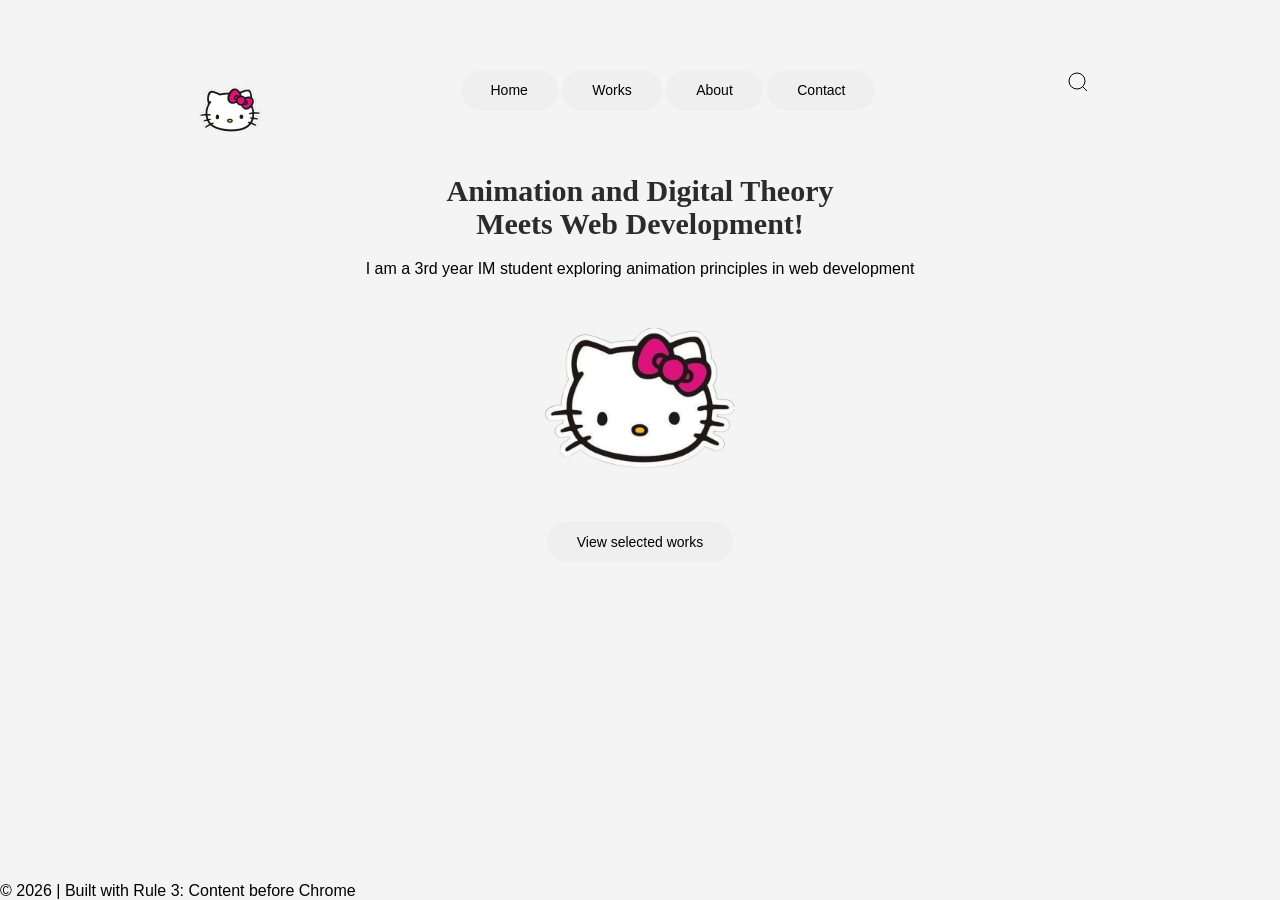
==== index.html @ 32e0acb9 "Initial commit" ====
<!DOCTYPE html>
<html lang="en">
<head>
    <meta charset="UTF-8">
    <meta name="viewport" content="width=device-width, initial-scale=1.0">
    <title>Lindiwe Makiri | Creative Technologist Portfolio</title>
    <link rel="stylesheet" href="CSS/main.css">
    <script src="js/main.js" defer></script>
</head>
<body class="body">
                 <!--Navbar-->
   <nav class="navbar home-page">
            <div class="nav-container">
                <div class="logo">
                    <img src="assets/pic logo.png" alt="Hello Kitty logo" width="80px" height="80px"> <!--image logo-->
                </div>
                <!--Hamburger icon-->
                  <!--Menu links-->
            <div class="nav-buttons">
                <button><a class="home" href="index.html">Home</a></button>
                <button><a class="works" href="works.html">Works</a></button> 
                <button><a class="about" href="about.html">About</a></button>
                <button><a class="contact" href="contact.html">Contact</a></button>
             </div>
                    
                    <!--Search icon-->
                <svg class="search-icon" width="24" height="24" viewBox="0 0 24 24" fill="none" stroke="currentColor">
                 <circle cx="11" cy="11" r="8"></circle>
                 <line x1="21" y1="21" x2="16.65" y2="16.65"></line>
                </svg> 
                </div>
            </div>
          
        </nav>
  

    <main>
        <!--Hero Section-->
        <section class="hero">
           <div class="hero-content">
            <h1 class="hero-description">
                 Animation and Digital Theory 
                <br>
                 Meets Web Development! 
            </h1>
            <p hero-subtitle>I am a 3rd year IM student exploring animation
                 principles in web development</p>
                 <section class="Hero-image">
                    <div> <img src="assets/pic logo.png" alt="hello kitty" width="240px" height="240px"></div>
                    </section>
                    <div class="hero-button">
                       <button> <a href="works.html">View selected works</a></button>
                    </div>
    </main>

    <footer class="bottom-footer">
       <div>
         <p>&copy; 2026 | Built with Rule 3: Content before Chrome</p>
       </div>
    </footer>

</body>
</html>
---- CSS/main.css ----
*{
    margin: 0;
    padding: 0;
    box-sizing: border-box;
}

.body {
    padding-top: 70px;
    font-family: Helvetica, sans-serif;
    background: #f4f4f4;
    
}

/*keep nav-bar at top*/

.nav-container {
    display: flex;
    align-items: stretch;
    justify-content: space-evenly;
}

/*Hero button responsive css*/

button {
    padding: 12px 30px;
    border-radius: 20px;
    font-size: 14px;
    border-width: 0;
    font-family: Verdana, Geneva, Tahoma, sans-serif
   }
.nav-buttons a {
     text-decoration: none;
     color: black ;
}
a:hover {
    text-decoration: underline;
}
.hero-button :hover {
    text-decoration:underline ;
}
.hero {
    display: flex;
    justify-content: center;
    text-align: center;
    margin-top: 0;
}
.hero-button a{
    text-decoration: none;
    color: black;
}

.hero-description {
    padding: 20px;
    font-family: serif;
    font-size: 30px;
    font-style: normal;
    line-height: 1.1;
    color: rgb(44, 43, 43);
}
 p {
    font-family: ;
    font-size: bold ;
}
.bottom-footer {
  position: fixed;
  left: 0;
  bottom: 0;
  width: 100%;
}
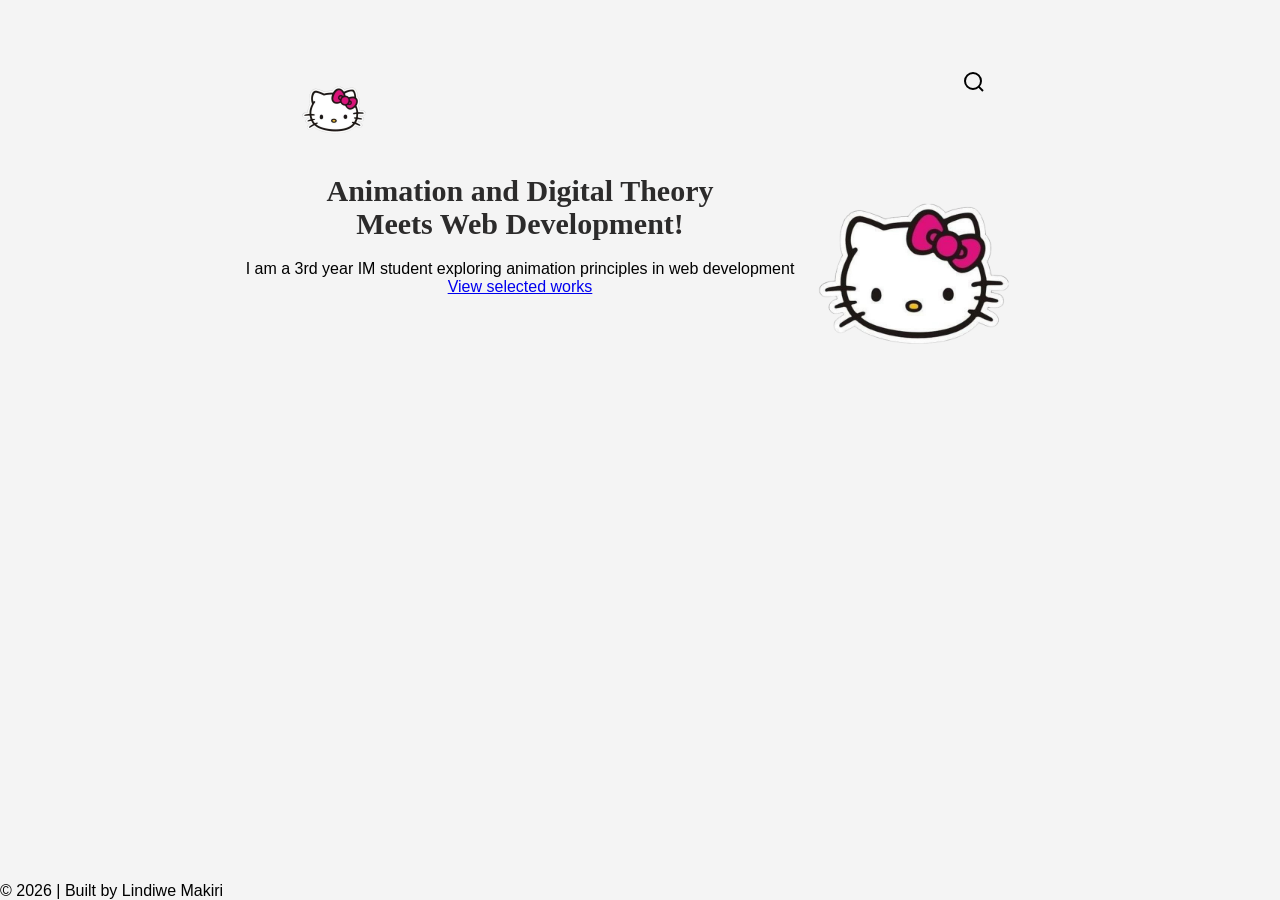
==== commit 86d60db5: "Fix semantic HTML structure and optimize page layouts" ====
--- a/index.html
+++ b/index.html
@@ -3,60 +3,59 @@
 <head>
     <meta charset="UTF-8">
     <meta name="viewport" content="width=device-width, initial-scale=1.0">
-    <title>Lindiwe Makiri | Creative Technologist Portfolio</title>
-    <link rel="stylesheet" href="CSS/main.css">
+    <title>Lindiwe Makiri | Web Portfolio</title>
+    <!-- Double check if your folder is named uppercase 'CSS' or lowercase 'css' -->
+    <link rel="stylesheet" href="CSS/main.css"> 
     <script src="js/main.js" defer></script>
 </head>
 <body class="body">
-                 <!--Navbar-->
-   <nav class="navbar home-page">
-            <div class="nav-container">
-                <div class="logo">
-                    <img src="assets/pic logo.png" alt="Hello Kitty logo" width="80px" height="80px"> <!--image logo-->
-                </div>
-                <!--Hamburger icon-->
-                  <!--Menu links-->
-            <div class="nav-buttons">
-                <button><a class="home" href="index.html">Home</a></button>
-                <button><a class="works" href="works.html">Works</a></button> 
-                <button><a class="about" href="about.html">About</a></button>
-                <button><a class="contact" href="contact.html">Contact</a></button>
-             </div>
+
+    <!--Navbar-->
+    <nav class="navbar home-page">
+        <div class="nav-container">
+            <div class="logo">
+                <img src="assets/pic logo.png" alt="Hello Kitty logo" width="80" height="80">
+            </div>
+            
+            <!-- Menu links (JavaScript dynamically injects links here) -->
+            <div class="nav-menu" id="global-nav">
+                <!-- If you aren't using JS to inject links yet, you can put your standard <a> tags here -->
+            </div>
                     
-                    <!--Search icon-->
-                <svg class="search-icon" width="24" height="24" viewBox="0 0 24 24" fill="none" stroke="currentColor">
-                 <circle cx="11" cy="11" r="8"></circle>
-                 <line x1="21" y1="21" x2="16.65" y2="16.65"></line>
-                </svg> 
-                </div>
-            </div>
-          
-        </nav>
+            <!--Search icon-->
+            <svg class="search-icon" width="24" height="24" viewBox="0 0 24 24" fill="none" stroke="currentColor" stroke-width="2">
+                <circle cx="11" cy="11" r="8"></circle>
+                <line x1="21" y1="21" x2="16.65" y2="16.65"></line>
+            </svg> 
+        </div>
+    </nav>
   
-
+    <!--Main Content-->
     <main>
         <!--Hero Section-->
         <section class="hero">
-           <div class="hero-content">
-            <h1 class="hero-description">
-                 Animation and Digital Theory 
-                <br>
-                 Meets Web Development! 
-            </h1>
-            <p hero-subtitle>I am a 3rd year IM student exploring animation
-                 principles in web development</p>
-                 <section class="Hero-image">
-                    <div> <img src="assets/pic logo.png" alt="hello kitty" width="240px" height="240px"></div>
-                    </section>
-                    <div class="hero-button">
-                       <button> <a href="works.html">View selected works</a></button>
-                    </div>
+            <div class="hero-content">
+                <h1 class="hero-description">
+                    Animation and Digital Theory <br> Meets Web Development!
+                </h1>
+                <p class="hero-subtitle">I am a 3rd year IM student exploring animation principles in web development</p>
+                
+                <div class="hero-button-container">
+                    <a href="works.html" class="hero-button">View selected works</a>
+                </div>
+            </div>
+
+            <div class="hero-image">
+                <img src="assets/pic logo.png" alt="hello kitty" width="240" height="240">
+            </div>
+        </section>
     </main>
 
+    <!--Footer-->
     <footer class="bottom-footer">
-       <div>
-         <p>&copy; 2026 | Built with Rule 3: Content before Chrome</p>
-       </div>
+        <div>
+            <p>&copy;  2026 | Built by Lindiwe Makiri</p>
+        </div>
     </footer>
 
 </body>
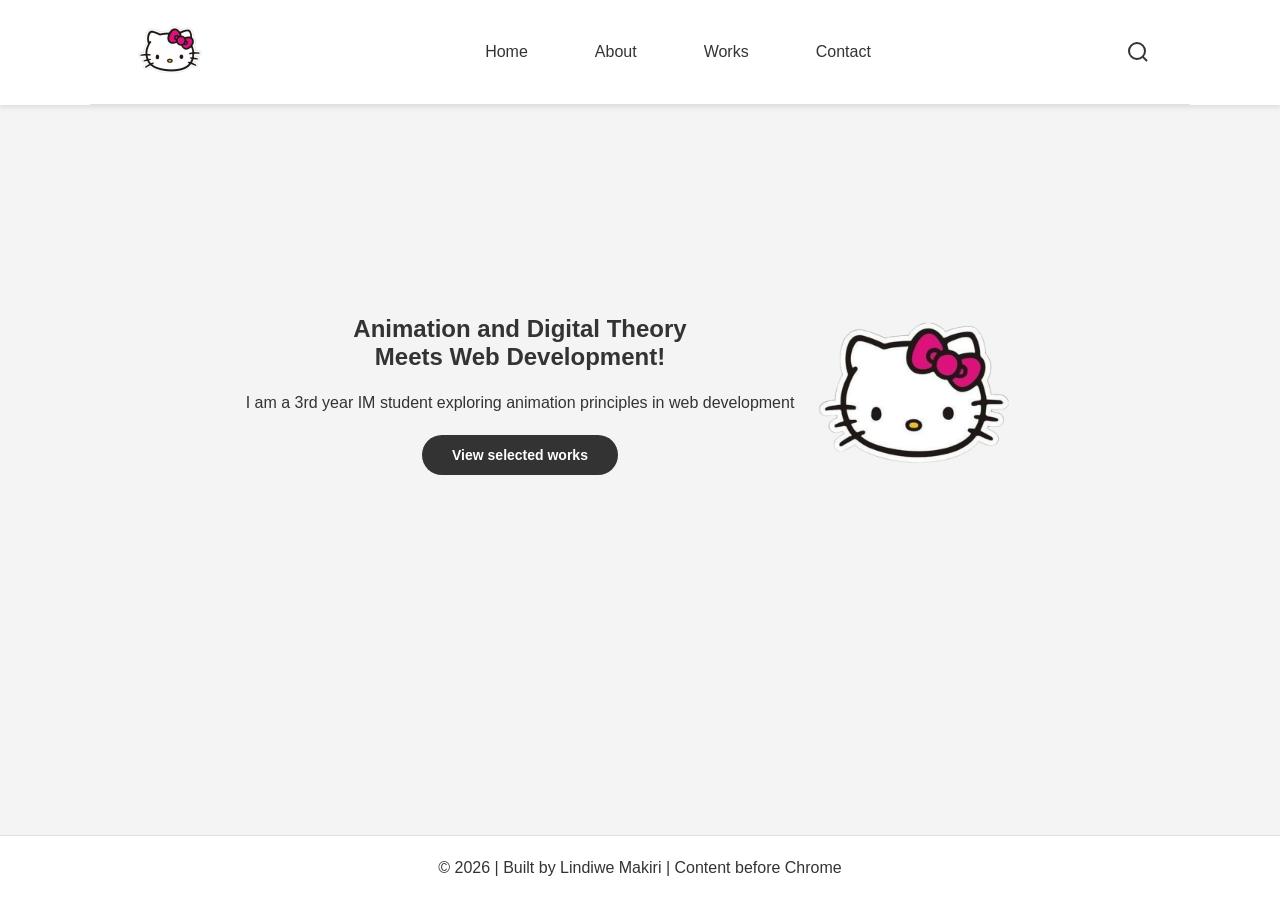
==== commit 9c6da425: "Implement classic two-column responsive split layout for About page" ====
--- a/index.html
+++ b/index.html
@@ -54,7 +54,8 @@
     <!--Footer-->
     <footer class="bottom-footer">
         <div>
-            <p>&copy;  2026 | Built by Lindiwe Makiri</p>
+            <p>&copy;  2026 | Built by Lindiwe Makiri | Content before Chrome
+            </p>
         </div>
     </footer>
 
--- a/CSS/main.css
+++ b/CSS/main.css
@@ -1,69 +1,240 @@
-*{
+/* 1. Global Reset */
+* {
     margin: 0;
     padding: 0;
     box-sizing: border-box;
 }
 
+/* 2. Base Page Layout (Keeps footer stuck to bottom naturally) */
+html, body {
+    height: 100%;
+}
+
 .body {
-    padding-top: 70px;
-    font-family: Helvetica, sans-serif;
-    background: #f4f4f4;
-    
-}
-
-/*keep nav-bar at top*/
+    display: flex;
+    flex-direction: column;
+    font-family: Helvetica, Arial, sans-serif;
+    background-color: #f4f4f4;
+    color: #333333;
+    padding-top: 80px; /* Leaves room for the fixed navbar */
+}
+
+/* Base text styling */
+p {
+    font-size: 16px;
+    line-height: 1.5;
+}
+
+/* 3. Global Navbar Styling */
+.navbar {
+    position: fixed;
+    top: 0;
+    left: 0;
+    width: 100%;
+    background-color: #ffffff;
+    box-shadow: 0 2px 5px rgba(0,0,0,0.1);
+    z-index: 1000;
+}
 
 .nav-container {
     display: flex;
-    align-items: stretch;
-    justify-content: space-evenly;
-}
-
-/*Hero button responsive css*/
-
-button {
+    justify-content: space-between;
+    align-items: center;
+    max-width: 1100px;
+    margin: 0 auto;
+    padding: 10px 20px;
+}
+
+/* Nav Menu Links */
+.nav-menu a {
+    text-decoration: none;
+    color: #333333;
+    font-weight: bold;
+    margin-left: 20px;
+}
+
+.nav-menu a:hover {
+    text-decoration: underline;
+}
+
+/* 4. Global Button Styling */
+.hero-button {
+    display: inline-block;
     padding: 12px 30px;
-    border-radius: 20px;
+    background-color: #333333;
+    color: #ffffff;
+    text-decoration: none;
+    border-radius: 25px;
     font-size: 14px;
-    border-width: 0;
-    font-family: Verdana, Geneva, Tahoma, sans-serif
-   }
-.nav-buttons a {
-     text-decoration: none;
-     color: black ;
-}
-a:hover {
-    text-decoration: underline;
-}
-.hero-button :hover {
-    text-decoration:underline ;
+    font-weight: bold;
+    transition: background-color 0.2s ease;
+}
+
+.hero-button:hover {
+    background-color: #555555;
+    text-decoration: none;
+}
+
+/* 5. Mobile Hamburger Styles (Hidden on Desktop) */
+.hamburger {
+    display: none;
+    cursor: pointer;
+    background: none;
+    border: none;
+}
+
+.bar {
+    display: block;
+    width: 25px;
+    height: 3px;
+    margin: 5px auto;
+    background-color: #333333;
+    transition: all 0.3s ease-in-out;
+}
+
+/* 6. Unified Mobile Styles */
+@media screen and (max-width: 768px) {
+    .hamburger {
+        display: block; /* Show menu icon on mobile */
+    }
+
+    .nav-menu {
+        display: none; /* Hide menu links by default on mobile */
+        flex-direction: column;
+        position: absolute;
+        top: 70px;
+        left: 0;
+        width: 100%;
+        background-color: #ffffff;
+        padding: 20px;
+        box-shadow: 0px 4px 10px rgba(0, 0, 0, 0.1);
+        align-items: center;
+        gap: 15px;
+    }
+
+    /* When JS triggers class switch */
+    .nav-menu.active {
+        display: flex;
+    }
+}
+
+/* 7. Global Footer Styling */
+.bottom-footer {
+    margin-top: auto; /* Pushes the footer to the bottom of the viewport if content is short */
+    background-color: #ffffff;
+    text-align: center;
+    padding: 20px;
+    width: 100%;
+    border-top: 1px solid #e0e0e0;
 }
 .hero {
     display: flex;
     justify-content: center;
+    align-items: center;
     text-align: center;
-    margin-top: 0;
-}
-.hero-button a{
-    text-decoration: none;
-    color: black;
-}
-
-.hero-description {
-    padding: 20px;
-    font-family: serif;
-    font-size: 30px;
-    font-style: normal;
-    line-height: 1.1;
-    color: rgb(44, 43, 43);
-}
- p {
-    font-family: ;
-    font-size: bold ;
-}
-.bottom-footer {
-  position: fixed;
-  left: 0;
-  bottom: 0;
-  width: 100%;
-}
+    min-height: 70vh; /* Centers the whole block vertically on the screen */
+    padding: 40px 20px;
+}
+
+.hero-content {
+    display: flex;
+    flex-direction: column; /* Stacks title, description, and button neatly */
+    align-items: center;
+    gap: 20px; /* Gives good white space  between elements */
+    max-width: 800px;
+}
+/*Side by side navigation styling  */
+
+/* The outer container that holds Logo, Links, and Search */
+.nav-container {
+    display: flex;
+    justify-content: space-between;
+    align-items: center;
+    padding: 10px 40px;
+    background-color: #ffffff;
+    border-bottom: 1px solid #e0e0e0;
+}
+
+/* The box with JS-injected links */
+#global-nav {
+    display: flex;
+    align-items: center;
+    gap: 20px;
+}
+
+/* Nav link styling */
+.nav-links {
+    display: flex;
+    list-style: none;
+    gap: 15px;
+    margin: 0;
+    padding: 0;
+}
+
+.nav-links li a {
+    text-decoration: none;
+    color: #333333;
+    font-weight: 500;
+    font-family: sans-serif;
+    padding: 8px 16px;
+    border-radius: 4px;
+    transition: background-color 0.2s ease;
+}
+
+/* Hover effect to mimic your button wireframe fields */
+.nav-links li a:hover, 
+.nav-links li a.active {
+    background-color: #e0e0e0;
+    color: #000000;
+}
+
+/* HAMBURGER STYLING  */
+.hamburger {
+    display: none; /* Invisible on wide screens */
+    flex-direction: column;
+    justify-content: space-between;
+    width: 24px;
+    height: 18px;
+    background: transparent;
+    border: none;
+    cursor: pointer;
+    padding: 0;
+    z-index: 101;
+}
+
+.hamburger .bar {
+    width: 100%;
+    height: 3px;
+    background-color: #333333;
+    border-radius: 2px;
+    transition: all 0.3s ease;
+}
+
+
+@media screen and (max-width: 768px) {
+    /* Show the hamburger icon on small screens */
+    .hamburger {
+        display: flex;
+    }
+
+    /* mobile menu dropdown */
+    .nav-links {
+        display: none; /* Hides it from sight until toggled */
+        flex-direction: column;
+        position: absolute;
+        top: 100%; /* Sits directly beneath the main navbar bar */
+        left: 0;
+        width: 100%;
+        background-color: #ffffff;
+        padding: 20px 0;
+        border-top: 1px solid #e0e0e0;
+        border-bottom: 1px solid #e0e0e0;
+        box-shadow: 0 4px 6px rgba(0, 0, 0, 0.05);
+        text-align: center;
+    }
+
+    /* When  JS clicks the hamburger and adds the "active" class, reveal it */
+    .nav-links.active {
+        display: flex;
+    }
+}
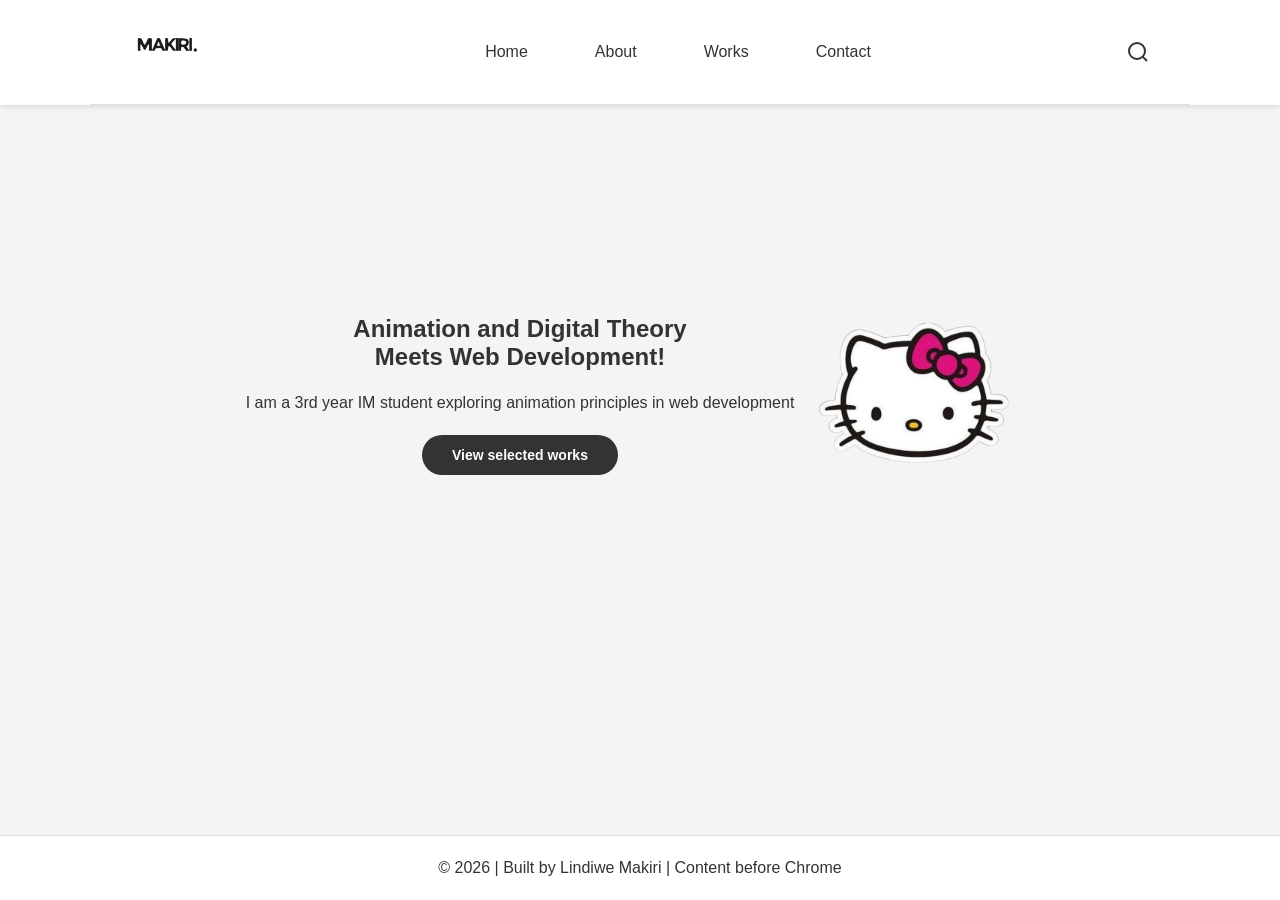
==== commit 262d3bcc: "Fix and fully implement working project card filter sytem on workspage" ====
--- a/index.html
+++ b/index.html
@@ -14,7 +14,7 @@
     <nav class="navbar home-page">
         <div class="nav-container">
             <div class="logo">
-                <img src="assets/pic logo.png" alt="Hello Kitty logo" width="80" height="80">
+                <img src="assets/makiri logo.png" alt="Hello Kitty logo" width="80" height="80">
             </div>
             
             <!-- Menu links (JavaScript dynamically injects links here) -->
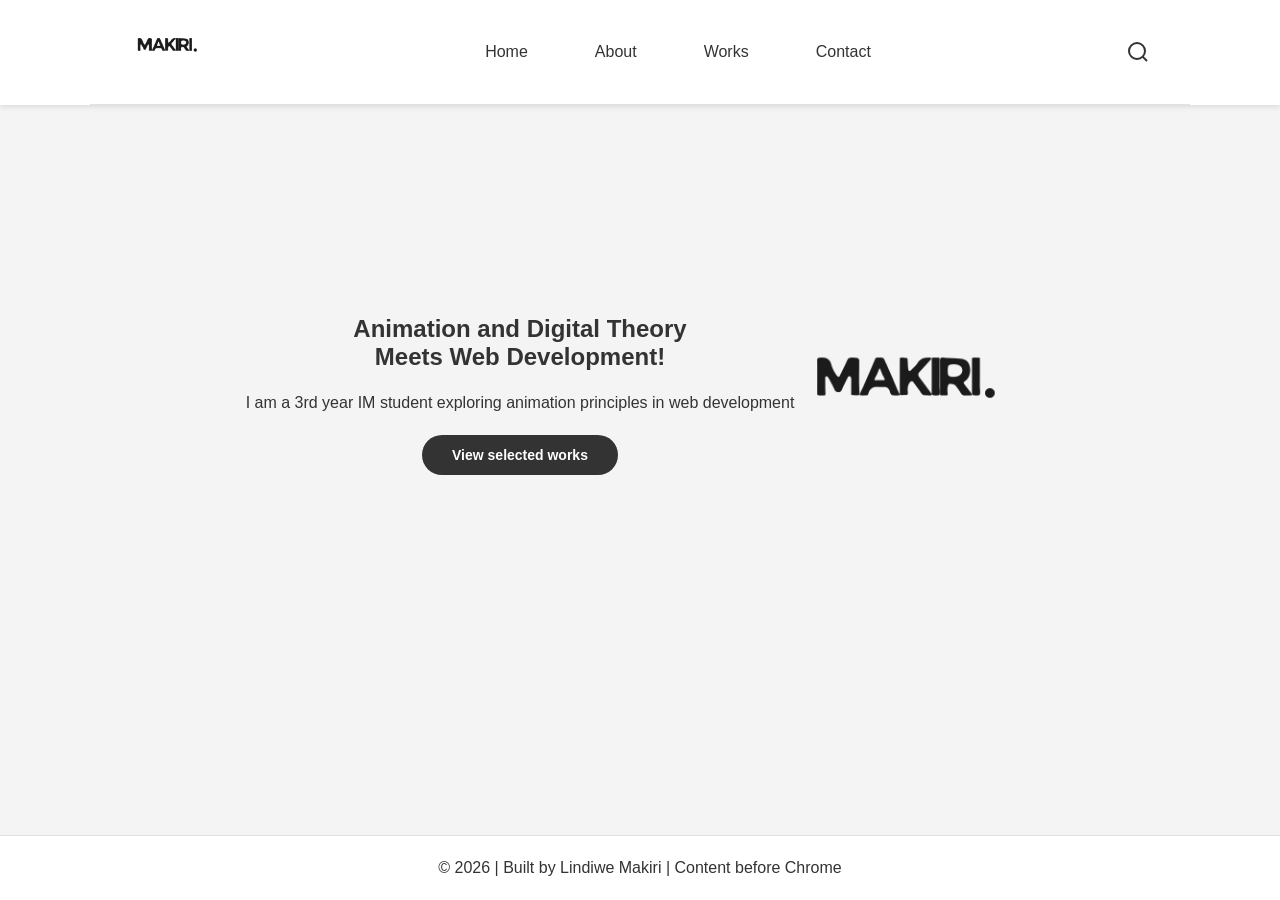
==== commit 69c667cb: "Complete Final project interaction, add contact form validation" ====
--- a/index.html
+++ b/index.html
@@ -14,7 +14,7 @@
     <nav class="navbar home-page">
         <div class="nav-container">
             <div class="logo">
-                <img src="assets/makiri logo.png" alt="Hello Kitty logo" width="80" height="80">
+                <img src="assets/makiri logo.png" alt=" logo" width="80" height="80">
             </div>
             
             <!-- Menu links (JavaScript dynamically injects links here) -->
@@ -46,7 +46,7 @@
             </div>
 
             <div class="hero-image">
-                <img src="assets/pic logo.png" alt="hello kitty" width="240" height="240">
+                <img src="assets/makiri logo.png" alt="Bouncing Ball" width="240" height="240">
             </div>
         </section>
     </main>
